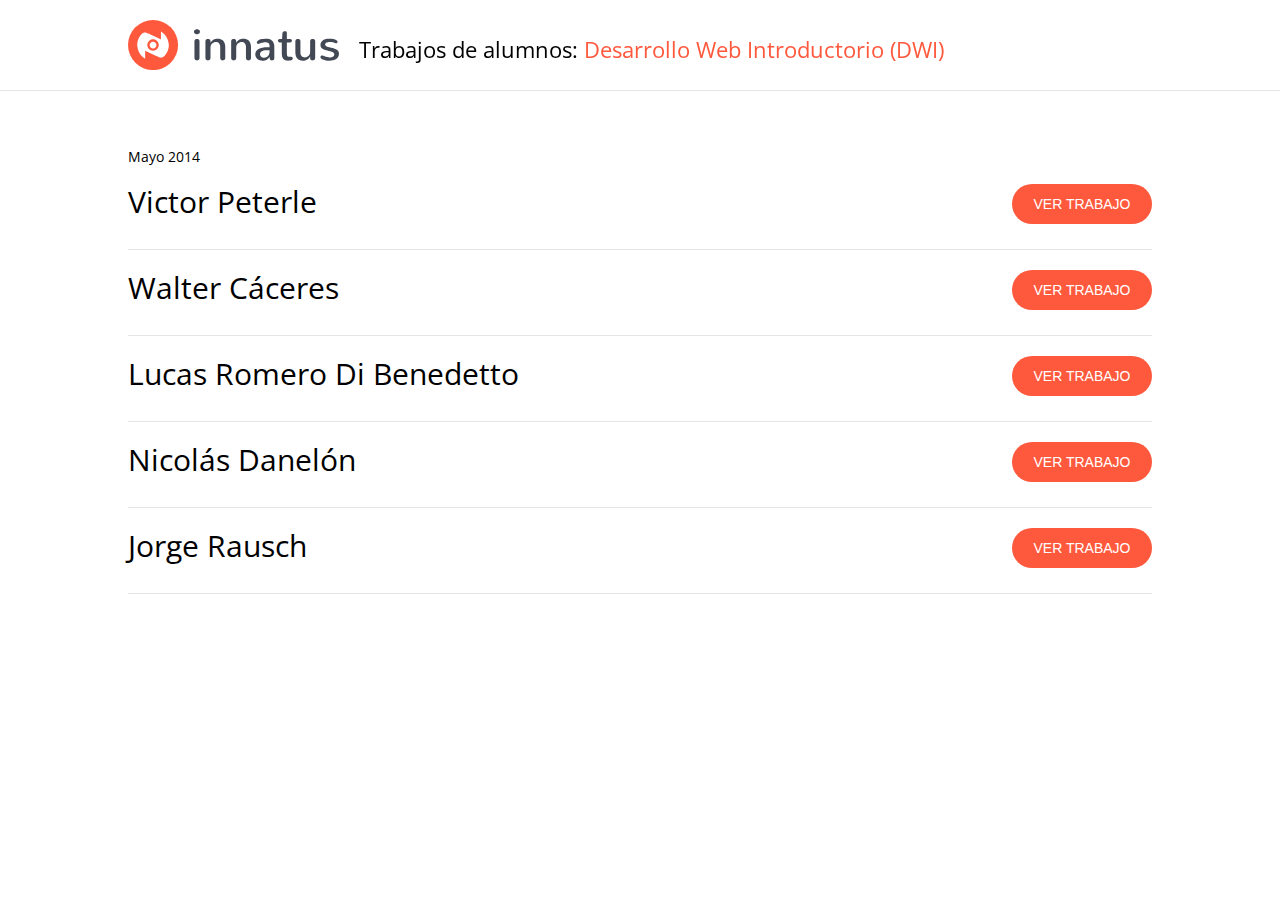
==== dwi/index.html @ 9c47fa67 "adding dwi sample" ====
<!DOCTYPE html>
<html>
<head>
	<title>Alumnos DWI</title>
	<meta charset="UTF-8">
	<meta name="viewport" content="width=device-width, initial-scale=1, maximum-scale=1">
	<link rel="stylesheet" href="css/reset.css">
	<link rel="stylesheet" href="css/style.css">
	<link href='http://fonts.googleapis.com/css?family=Open+Sans+Condensed:300' rel='stylesheet' type='text/css'>
</head>
<body>
	<header>
		<div class="wrapper">
			<a href="#" class="logo f-l"></a>
			<h1 class="header-title f-l">Trabajos de alumnos: <span>Desarrollo Web Introductorio (DWI)</span></h1>
		</div>
	</header>
	<div class="wrapper">
			
			<h2>Mayo 2014</h2>

			<div class="work">
				<ul>
					<!-- <li><p class="f-l">Lucas Romero Di Benedetto</p> <a href="" class="call_to_action f-r"><span class="desktop">ver trabajo</span><span class="mobile">&raquo;</span></a><br></li> -->
					<li><a href="http://innatus.github.io/"><span class="name f-l">Victor Peterle</span><span class="call_to_action f-r"><span class="desktop">ver trabajo</span><span class="mobile">&raquo;</span></span></a></li>
					<li><a href="http://innatus.github.io/"><span class="name f-l">Walter Cáceres</span><span class="call_to_action f-r"><span class="desktop">ver trabajo</span><span class="mobile">&raquo;</span></span></a></li>
					<li><a href="http://innatus.github.io/"><span class="name f-l">Lucas Romero Di Benedetto</span><span class="call_to_action f-r"><span class="desktop">ver trabajo</span><span class="mobile">&raquo;</span></span></a></li>
					<li><a href="http://innatus.github.io/"><span class="name f-l">Nicolás Danelón</span><span class="call_to_action f-r"><span class="desktop">ver trabajo</span><span class="mobile">&raquo;</span></span></a></li>
					<li><a href="http://innatus.github.io/"><span class="name f-l">Jorge Rausch</span><span class="call_to_action f-r"><span class="desktop">ver trabajo</span><span class="mobile">&raquo;</span></span></a></li>
				</ul>
			</div>

	</div>
</body>
</html>
---- dwi/css/style.css ----
header {
	width: 100%;
	padding-top: 20px;
	padding-bottom: 20px;
	position: fixed;
	top: 0;

	border-bottom: 1px solid rgba(0,0,0,0.1);
	background-color: rgba(255,255,255,0.95);
}
body {
	font-family: 'Open Sans Condensed', sans-serif;
	position: relative;
	margin-top: 150px;
}

h2 {
	font-size: 14px;
}

.wrapper {
	max-width: 1024px;
	width: 100%;
	margin-left: auto;
	margin-right: auto;
}

.f-l {
	float: left;
}

.f-r {
	float: right;
}

/*--------------------------------------------------*/
/*		#HEADER										*/		
/*--------------------------------------------------*/

.logo {
	width: 211px;
	height: 50px;

	display: block;
	background: url(../imgs/logo_innatus_header.svg) top left no-repeat;
	background-size: 100% auto;
}

.header-title {
	font-size: 22px;
	text-decoration: none;
	color: black;
	margin-top: 18px;
	margin-left: 20px;
}

.header-title span {
	color: #FF593D;
}

/*--------------------------------------------------*/
/*		#CONTENT									*/		
/*--------------------------------------------------*/

.work {
	width: 100%;
}

.work ul li {
	height: 50px;
	padding-top: 20px;
	padding-bottom: 15px;

	border-bottom: 1px solid rgba(0,0,0,0.1);
}
.work ul li:hover .name {
	color: #ff593d;
}

.name {
	display: block;
	
	transition: all 0.2s ease 0s;

	font-size: 30px;
	color: #000;
	text-decoration: none;
	line-height: 35px;
}

.mobile {display: none;}

.call_to_action {
	display: block;
	width: 140px;
	padding-top: 12px;
	padding-bottom: 12px;

	border-radius: 190px;
	background-color: #ff593d;
	
	text-align: center;
	text-decoration: none;
	text-transform: uppercase;
	font: 14px "Open Sans",Arial,Helvetica,sans-serif;
	color: #ffffff;

	transition: all 0.2s ease 0s;
}

.call_to_action:hover {
	-moz-box-shadow:    inset 0 2px 5px rgba(0,0,0,0.4);
	-webkit-box-shadow: inset 0 2px 5px rgba(0,0,0,0.4);
	box-shadow:         inset 0 2px 5px rgba(0,0,0,0.4);
}

/*--------------------------------------------------*/
/*		#RESPONSIVE									*/		
/*--------------------------------------------------*/

@media screen and (max-width: 1024px) {
	.work ul {
		padding-right: 20px;
		padding-left: 20px;
	}
	.header-title {margin-top: -5px; text-align: center; margin-left: 0;line-height: 25px;}
	body {margin-top: 180px;}
	h2 {margin-left: 20px;}
	.logo {width: 120px;margin-left: auto; margin-right: auto; float: none;}
	.header-title span {display: block; width: 100%; text-align: center;}
	.header-title {width: 100%;	}
	.header-title {font-size: 25px;}
}

@media screen and (max-width: 640px) {
	.mobile {display: inline;}
	.desktop {display: none;}
	.call_to_action {width: 75px;}
}

@media screen and (max-width: 480px) {
	.header-title {font-size: 20px;}
	.name {font-size: 20px;}
}
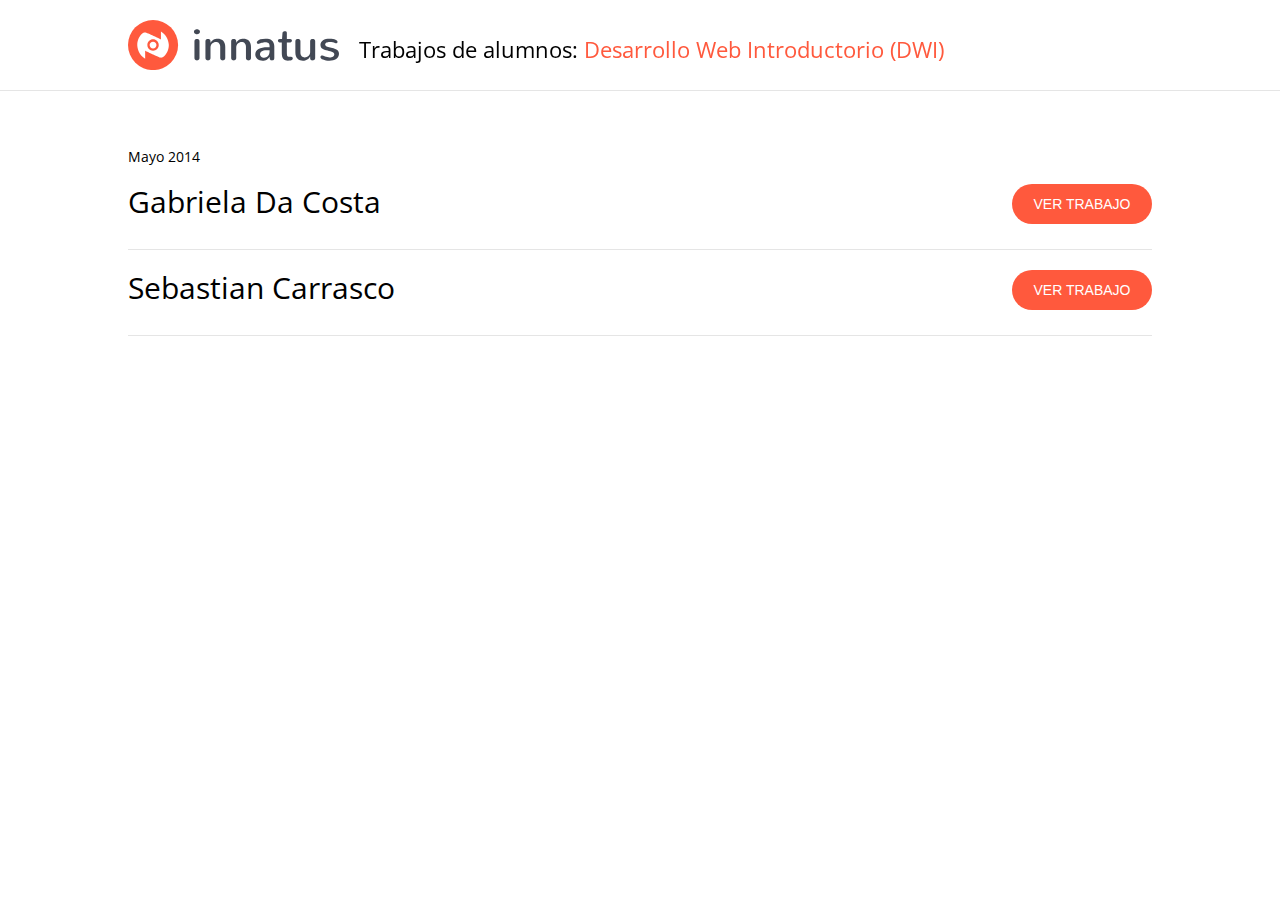
==== commit 6f21d169: "adding dacosta & carrasco" ====
--- a/dwi/index.html
+++ b/dwi/index.html
@@ -21,12 +21,8 @@
 
 			<div class="work">
 				<ul>
-					<!-- <li><p class="f-l">Lucas Romero Di Benedetto</p> <a href="" class="call_to_action f-r"><span class="desktop">ver trabajo</span><span class="mobile">&raquo;</span></a><br></li> -->
-					<li><a href="http://innatus.github.io/"><span class="name f-l">Victor Peterle</span><span class="call_to_action f-r"><span class="desktop">ver trabajo</span><span class="mobile">&raquo;</span></span></a></li>
-					<li><a href="http://innatus.github.io/"><span class="name f-l">Walter Cáceres</span><span class="call_to_action f-r"><span class="desktop">ver trabajo</span><span class="mobile">&raquo;</span></span></a></li>
-					<li><a href="http://innatus.github.io/"><span class="name f-l">Lucas Romero Di Benedetto</span><span class="call_to_action f-r"><span class="desktop">ver trabajo</span><span class="mobile">&raquo;</span></span></a></li>
-					<li><a href="http://innatus.github.io/"><span class="name f-l">Nicolás Danelón</span><span class="call_to_action f-r"><span class="desktop">ver trabajo</span><span class="mobile">&raquo;</span></span></a></li>
-					<li><a href="http://innatus.github.io/"><span class="name f-l">Jorge Rausch</span><span class="call_to_action f-r"><span class="desktop">ver trabajo</span><span class="mobile">&raquo;</span></span></a></li>
+					<li><a href="http://innatus.github.io/dwi/works/gdacosta" target="_blank"><span class="name f-l">Gabriela Da Costa</span><span class="call_to_action f-r"><span class="desktop">ver trabajo</span><span class="mobile">&raquo;</span></span></a></li>
+					<li><a href="http://innatus.github.io/dwi/works/scarrasco" target="_blank"><span class="name f-l">Sebastian Carrasco</span><span class="call_to_action f-r"><span class="desktop">ver trabajo</span><span class="mobile">&raquo;</span></span></a></li>
 				</ul>
 			</div>
 
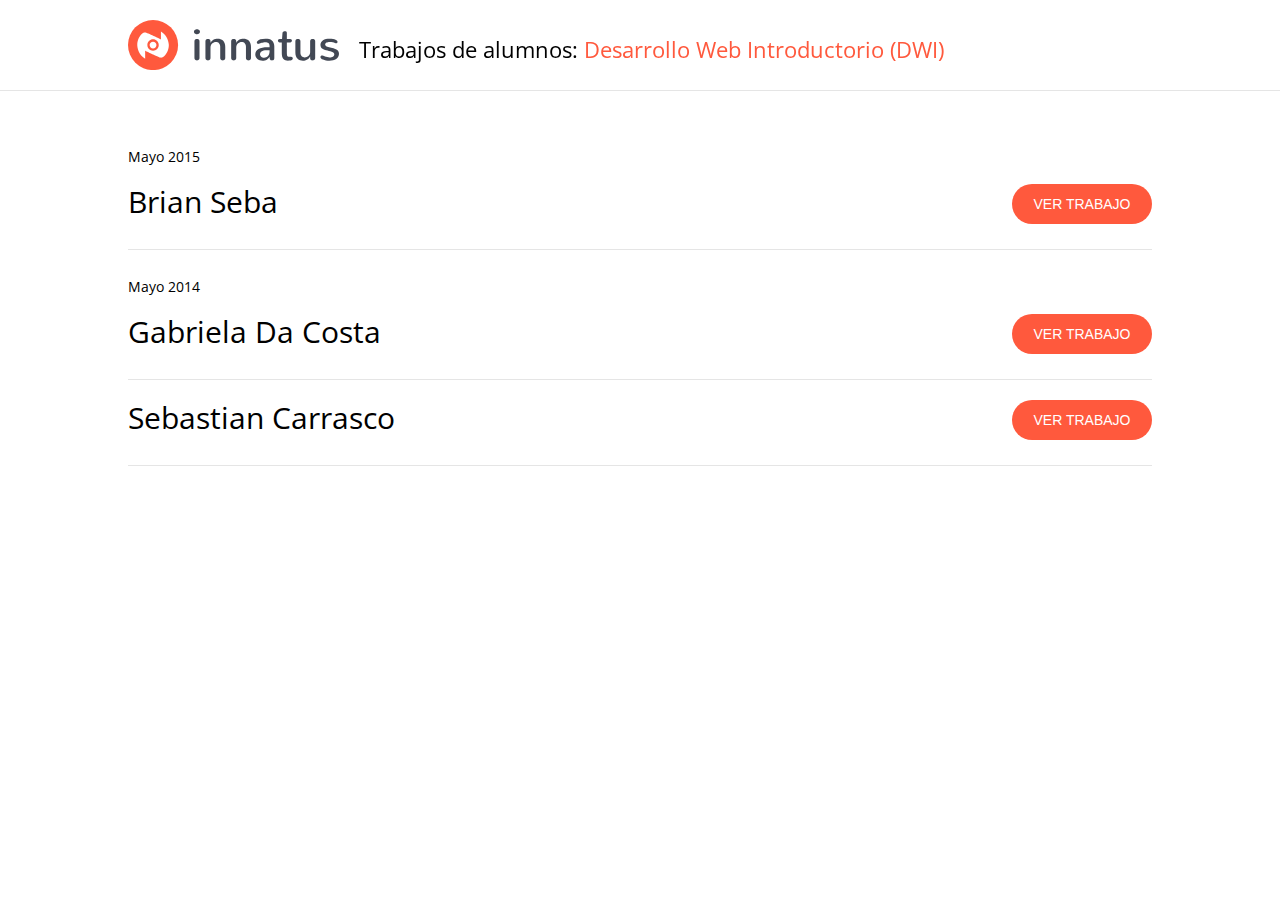
==== commit e294af95: "bseba work" ====
--- a/dwi/index.html
+++ b/dwi/index.html
@@ -17,7 +17,15 @@
 	</header>
 	<div class="wrapper">
 			
-			<h2>Mayo 2014</h2>
+			<h2>Mayo 2015</h2>
+
+			<div class="work">
+				<ul>
+					<li><a href="http://innatus.github.io/dwi/works/bseba" target="_blank"><span class="name f-l">Brian Seba</span><span class="call_to_action f-r"><span class="desktop">ver trabajo</span><span class="mobile">&raquo;</span></span></a></li>
+				</ul>
+			</div>
+
+			<h2 class="old">Mayo 2014</h2>
 
 			<div class="work">
 				<ul>
--- a/dwi/css/style.css
+++ b/dwi/css/style.css
@@ -16,6 +16,10 @@
 
 h2 {
 	font-size: 14px;
+}
+
+h2.old {
+	margin-top: 30px;
 }
 
 .wrapper {
